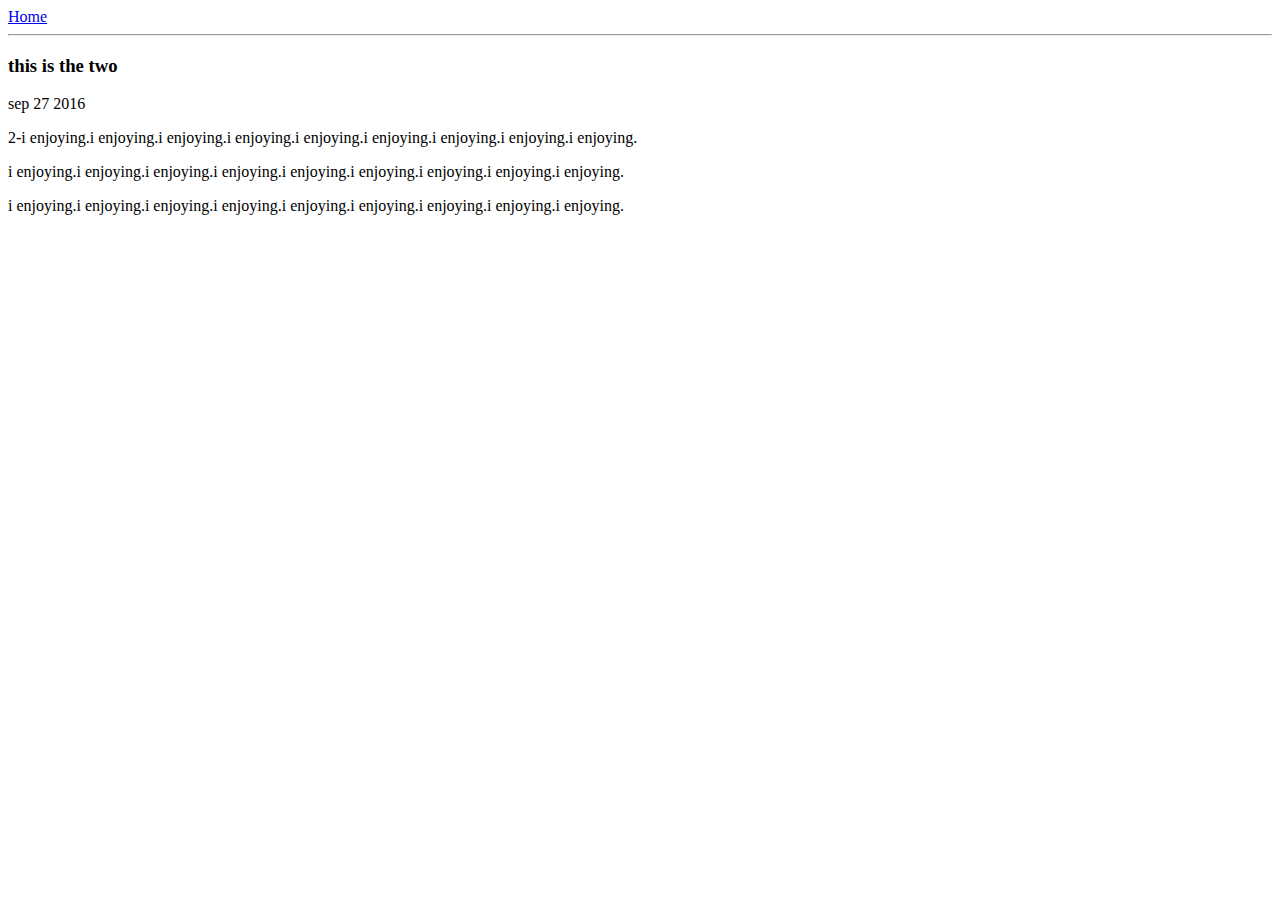
==== ui/ariticle2.html @ dea73568 "Create ariticle2.html" ====
<html>
      <head>
          <title>
            article 2:amar
          </title>
       <meta name="viewport" content="width=device-width, initial-scale=1"/>
      </head>
      <body>
          <div>
              <a href="/">Home</a>
          </div>
          
        <hr/>
        <h3>this is the two</h3>
        <div>
            sep 27 2016
        </div>
        
          <div>
              <p>2-i enjoying.i enjoying.i enjoying.i enjoying.i enjoying.i enjoying.i enjoying.i enjoying.i enjoying.</p>
               <p>i enjoying.i enjoying.i enjoying.i enjoying.i enjoying.i enjoying.i enjoying.i enjoying.i enjoying.</p>
               <p>i enjoying.i enjoying.i enjoying.i enjoying.i enjoying.i enjoying.i enjoying.i enjoying.i enjoying.</p>
          </div>
          
          
      </body>
    
    
    
</html>
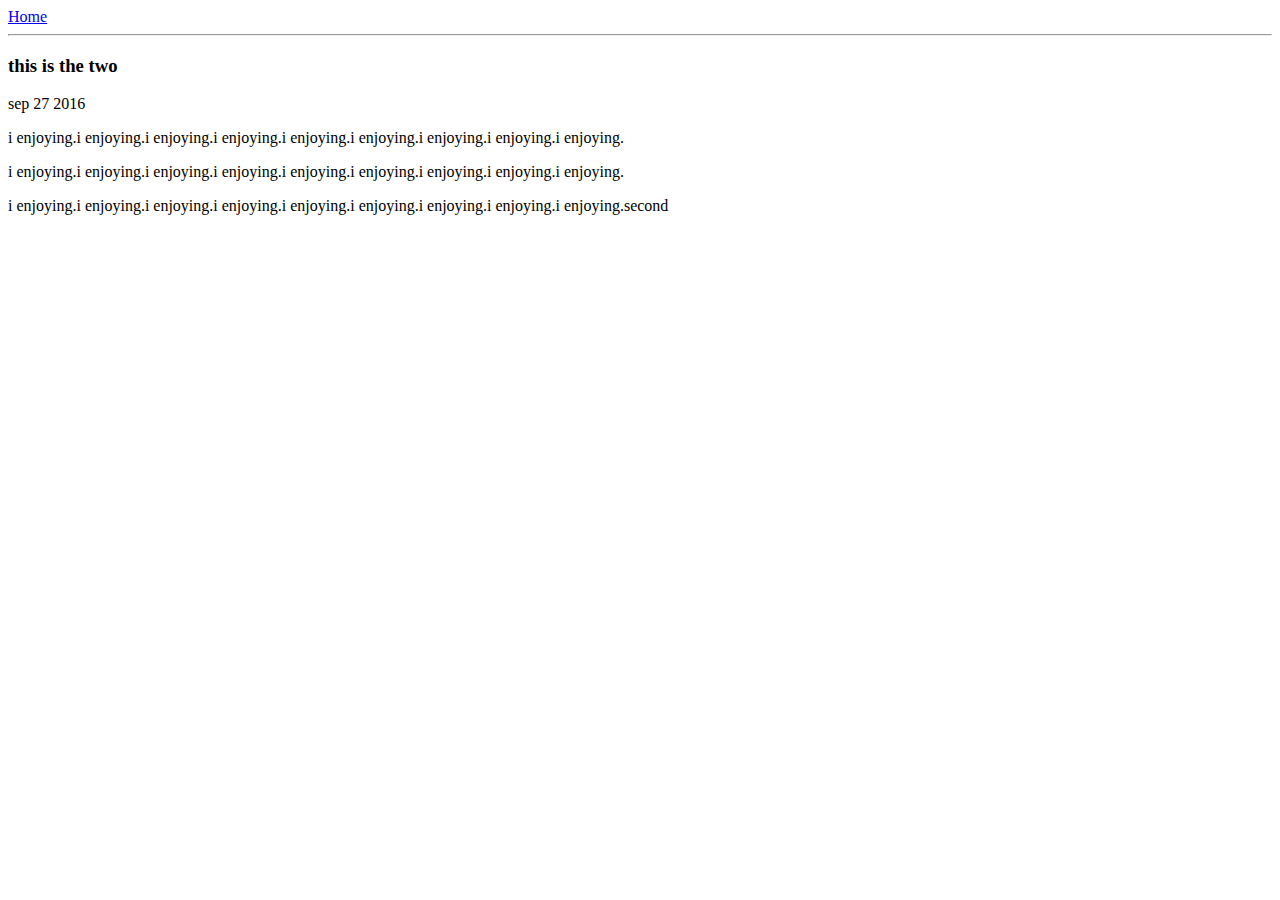
==== commit 03f16ace: "[imad-console] Updates ui/ariticle2.html" ====
--- a/ui/ariticle2.html
+++ b/ui/ariticle2.html
@@ -17,9 +17,9 @@
         </div>
         
           <div>
-              <p>2-i enjoying.i enjoying.i enjoying.i enjoying.i enjoying.i enjoying.i enjoying.i enjoying.i enjoying.</p>
+              <p>i enjoying.i enjoying.i enjoying.i enjoying.i enjoying.i enjoying.i enjoying.i enjoying.i enjoying.</p>
                <p>i enjoying.i enjoying.i enjoying.i enjoying.i enjoying.i enjoying.i enjoying.i enjoying.i enjoying.</p>
-               <p>i enjoying.i enjoying.i enjoying.i enjoying.i enjoying.i enjoying.i enjoying.i enjoying.i enjoying.</p>
+               <p>i enjoying.i enjoying.i enjoying.i enjoying.i enjoying.i enjoying.i enjoying.i enjoying.i enjoying.second</p>
           </div>
           
           
